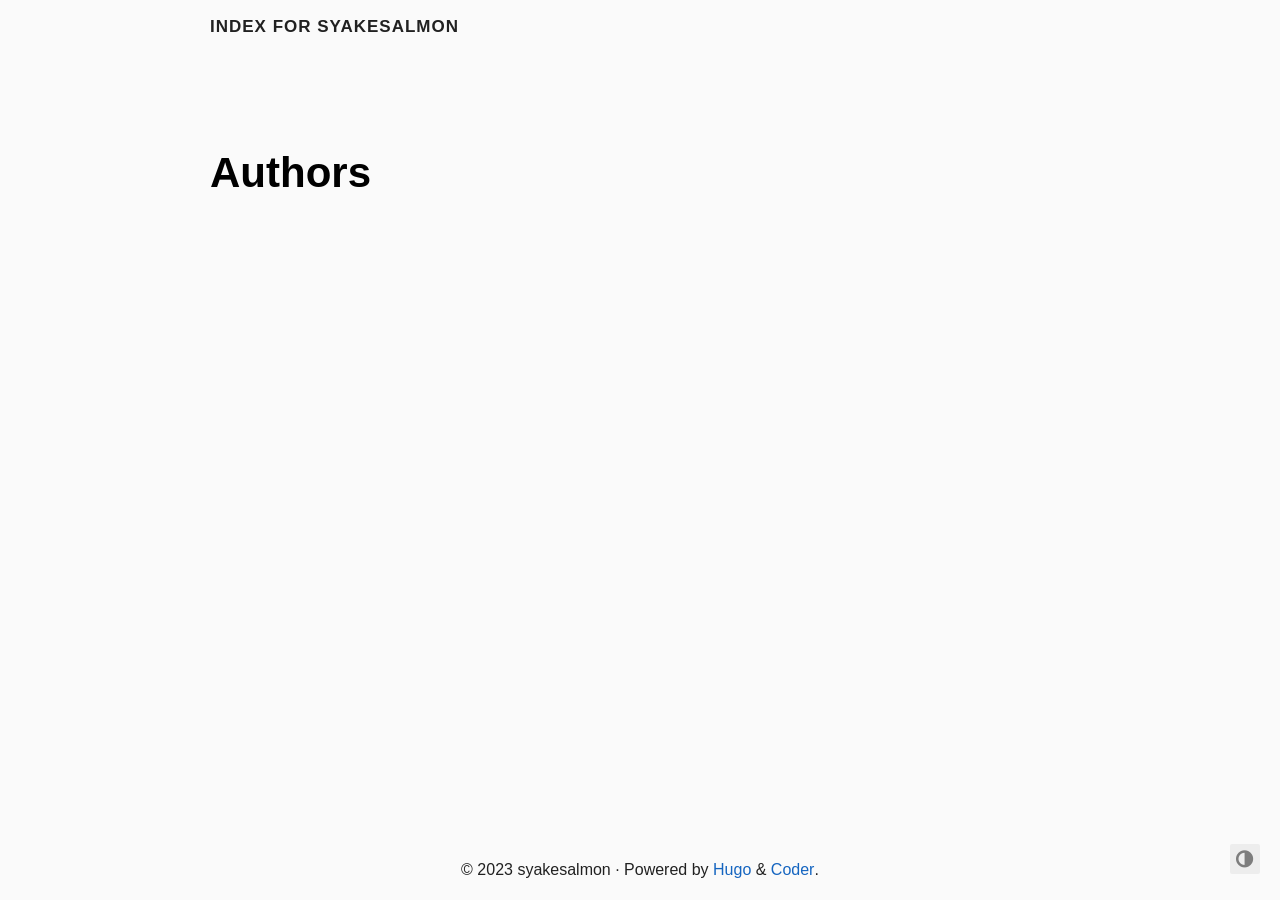
==== authors/index.html @ a534d645 "deploy: 1934e37bb930394d95cbc64722d1bbbe5c29ab82" ====
<!doctype html><html lang=en><head><title>Authors · Index for syakesalmon</title><meta charset=utf-8><meta name=viewport content="width=device-width,initial-scale=1"><meta name=color-scheme content="light dark"><meta name=author content="syakesalmon"><meta name=description content="syakesalmon's personal website"><meta name=keywords content="developer,game"><meta name=twitter:card content="summary"><meta name=twitter:title content="Authors"><meta name=twitter:description content="syakesalmon's personal website"><meta property="og:title" content="Authors"><meta property="og:description" content="syakesalmon's personal website"><meta property="og:type" content="website"><meta property="og:url" content="https://syake-salmon.github.io/authors/"><link rel=canonical href=https://syake-salmon.github.io/authors/><link rel=preload href="/fonts/forkawesome-webfont.woff2?v=1.2.0" as=font type=font/woff2 crossorigin><link rel=stylesheet href=/css/coder.min.e1bdf152d93b060b06ba5d496486ed9c201a8b95d335e035beb5faebe3b61cad.css integrity="sha256-4b3xUtk7BgsGul1JZIbtnCAai5XTNeA1vrX66+O2HK0=" crossorigin=anonymous media=screen><link rel=stylesheet href=/css/coder-dark.min.a00e6364bacbc8266ad1cc81230774a1397198f8cfb7bcba29b7d6fcb54ce57f.css integrity="sha256-oA5jZLrLyCZq0cyBIwd0oTlxmPjPt7y6KbfW/LVM5X8=" crossorigin=anonymous media=screen><link rel=icon type=image/svg+xml href=/favicon.svg sizes=any><link rel=icon type=image/png href=/favicon-32x32.png sizes=32x32><link rel=icon type=image/png href=/favicon-16x16.png sizes=16x16><link rel=apple-touch-icon href=/images/apple-touch-icon.png><link rel=apple-touch-icon sizes=180x180 href=/images/apple-touch-icon.png><link rel=manifest href=/site.webmanifest><link rel=mask-icon href=/images/safari-pinned-tab.svg color=#5bbad5><link rel=alternate type=application/rss+xml href=/authors/index.xml title="Index for syakesalmon"></head><body class="preload-transitions colorscheme-auto"><div class=float-container><a id=dark-mode-toggle class=colorscheme-toggle><i class="fa fa-adjust fa-fw" aria-hidden=true></i></a></div><main class=wrapper><nav class=navigation><section class=container><a class=navigation-title href=/>Index for syakesalmon</a></section></nav><div class=content><section class="container taxonomy"><header><h1 class=title><a class=title-link href=https://syake-salmon.github.io/authors/>Authors</a></h1></header><ul></ul></section></div><footer class=footer><section class=container>©
2023
syakesalmon
·
Powered by <a href=https://gohugo.io/ target=_blank rel=noopener>Hugo</a> & <a href=https://github.com/luizdepra/hugo-coder/ target=_blank rel=noopener>Coder</a>.</section></footer></main><script src=/js/coder.min.6ae284be93d2d19dad1f02b0039508d9aab3180a12a06dcc71b0b0ef7825a317.js integrity="sha256-auKEvpPS0Z2tHwKwA5UI2aqzGAoSoG3McbCw73gloxc="></script>
<script src=/dc213e7fa6_5748898424427693244.min.c2e0e8c36e9358de5ea51aef439df633af315e570ce6b7da00b347acdf89a835.js integrity="sha256-wuDow26TWN5epRrvQ532M68xXlcM5rfaALNHrN+JqDU="></script></body></html>
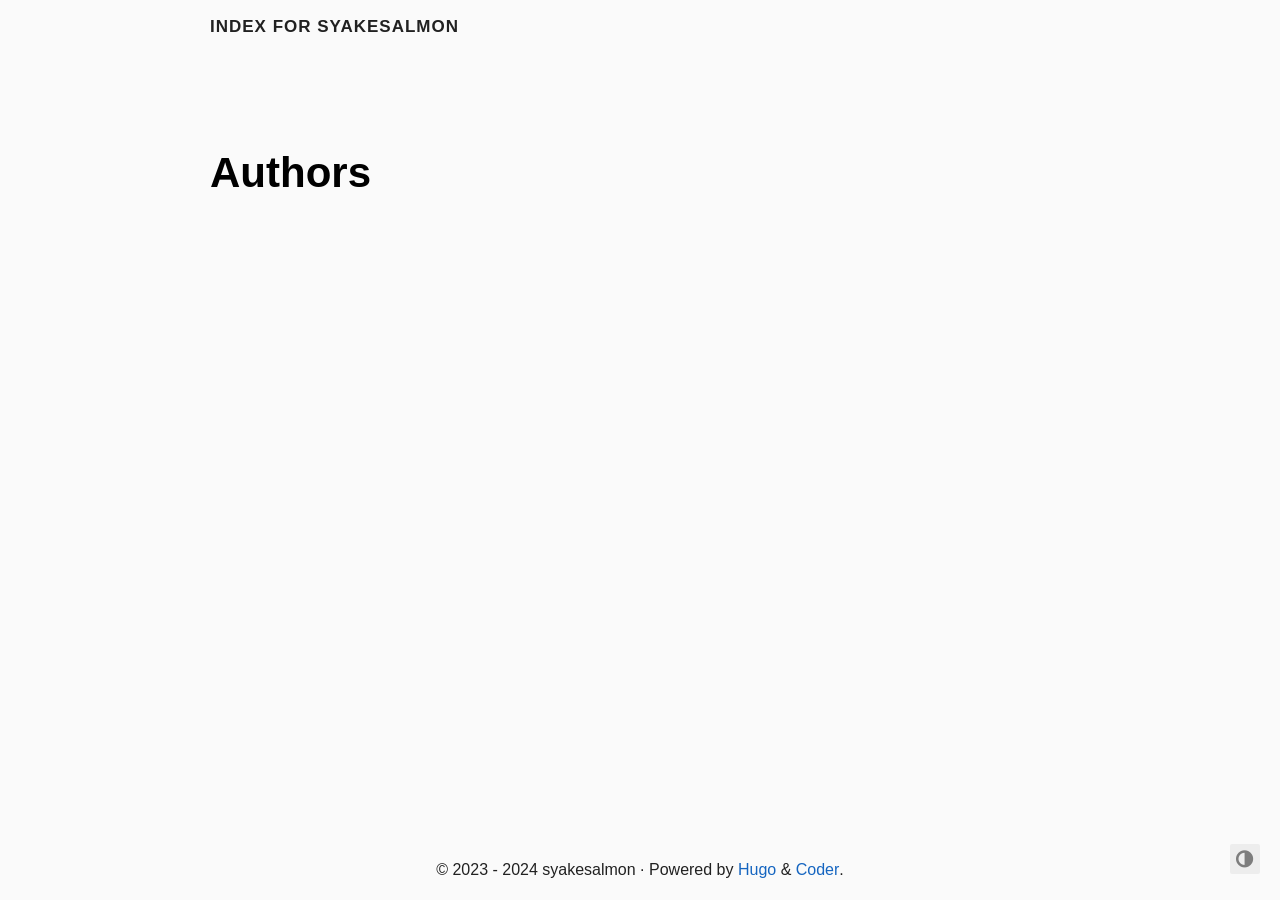
==== commit 574f74a3: "deploy: 5f0387629a5aecfc1b36217b711e47bad8d7f0bf" ====
--- a/authors/index.html
+++ b/authors/index.html
@@ -1,6 +1,7 @@
 <!doctype html><html lang=en><head><title>Authors · Index for syakesalmon</title><meta charset=utf-8><meta name=viewport content="width=device-width,initial-scale=1"><meta name=color-scheme content="light dark"><meta name=author content="syakesalmon"><meta name=description content="syakesalmon's personal website"><meta name=keywords content="developer,game"><meta name=twitter:card content="summary"><meta name=twitter:title content="Authors"><meta name=twitter:description content="syakesalmon's personal website"><meta property="og:title" content="Authors"><meta property="og:description" content="syakesalmon's personal website"><meta property="og:type" content="website"><meta property="og:url" content="https://syake-salmon.github.io/authors/"><link rel=canonical href=https://syake-salmon.github.io/authors/><link rel=preload href="/fonts/forkawesome-webfont.woff2?v=1.2.0" as=font type=font/woff2 crossorigin><link rel=stylesheet href=/css/coder.min.e1bdf152d93b060b06ba5d496486ed9c201a8b95d335e035beb5faebe3b61cad.css integrity="sha256-4b3xUtk7BgsGul1JZIbtnCAai5XTNeA1vrX66+O2HK0=" crossorigin=anonymous media=screen><link rel=stylesheet href=/css/coder-dark.min.a00e6364bacbc8266ad1cc81230774a1397198f8cfb7bcba29b7d6fcb54ce57f.css integrity="sha256-oA5jZLrLyCZq0cyBIwd0oTlxmPjPt7y6KbfW/LVM5X8=" crossorigin=anonymous media=screen><link rel=icon type=image/svg+xml href=/favicon.svg sizes=any><link rel=icon type=image/png href=/favicon-32x32.png sizes=32x32><link rel=icon type=image/png href=/favicon-16x16.png sizes=16x16><link rel=apple-touch-icon href=/images/apple-touch-icon.png><link rel=apple-touch-icon sizes=180x180 href=/images/apple-touch-icon.png><link rel=manifest href=/site.webmanifest><link rel=mask-icon href=/images/safari-pinned-tab.svg color=#5bbad5><link rel=alternate type=application/rss+xml href=/authors/index.xml title="Index for syakesalmon"></head><body class="preload-transitions colorscheme-auto"><div class=float-container><a id=dark-mode-toggle class=colorscheme-toggle><i class="fa fa-adjust fa-fw" aria-hidden=true></i></a></div><main class=wrapper><nav class=navigation><section class=container><a class=navigation-title href=/>Index for syakesalmon</a></section></nav><div class=content><section class="container taxonomy"><header><h1 class=title><a class=title-link href=https://syake-salmon.github.io/authors/>Authors</a></h1></header><ul></ul></section></div><footer class=footer><section class=container>©
-2023
+2023 -
+2024
 syakesalmon
 ·
 Powered by <a href=https://gohugo.io/ target=_blank rel=noopener>Hugo</a> & <a href=https://github.com/luizdepra/hugo-coder/ target=_blank rel=noopener>Coder</a>.</section></footer></main><script src=/js/coder.min.6ae284be93d2d19dad1f02b0039508d9aab3180a12a06dcc71b0b0ef7825a317.js integrity="sha256-auKEvpPS0Z2tHwKwA5UI2aqzGAoSoG3McbCw73gloxc="></script>
-<script src=/dc213e7fa6_5748898424427693244.min.c2e0e8c36e9358de5ea51aef439df633af315e570ce6b7da00b347acdf89a835.js integrity="sha256-wuDow26TWN5epRrvQ532M68xXlcM5rfaALNHrN+JqDU="></script></body></html>+<script src=/dc213e7fa6_5748898424427693244.min.6240f26e96dc9194633505664c6e246f1bdd4af691fa39aa15acf2209bd1c392.js integrity="sha256-YkDybpbckZRjNQVmTG4kbxvdSvaR+jmqFazyIJvRw5I="></script></body></html>
